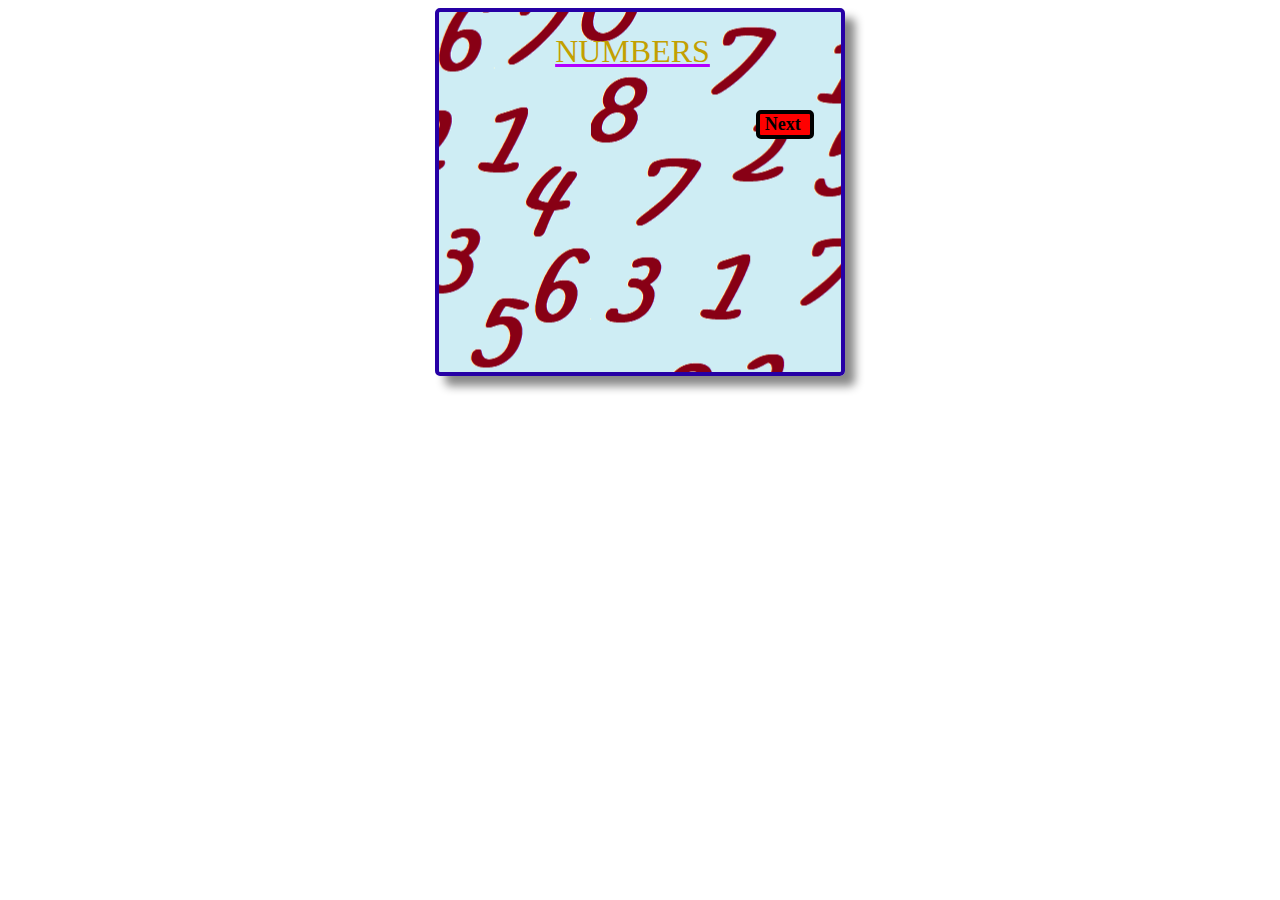
==== maths/multiples/easy/multiples.html @ 3db5d89b "Add files via upload" ====
<!DOCTYPE html>
<html>
	<head>
		<title>Numbers</title>
		<link type='text/css' rel='stylesheet' href='stylesheet1.css'/>
		<link rel="stylesheet" type="text/css" href="https://fonts.googleapis.com/css?family=Open Sans"/>
	</head>
	<body>
		<div id='container'>
			<div id='title'>
				<h1>Numbers</h1>
			</div>
   			<br/>
  			<div id='quiz'></div>
    		<div class='button' id='next'><a href='#'>Next</a></div>
    		<div class='button' id='prev'><a href='#'>Prev</a></div>
    		<div class='button' id='start'> <a href='#'>Start Over</a></div>
    		<!-- <button class='' id='next'>Next</a></button>
    		<button class='' id='prev'>Prev</a></button>
    		<button class='' id='start'> Start Over</a></button> -->
    	</div>

		<script type='text/javascript' src='https://ajax.googleapis.com/ajax/libs/jquery/1.9.1/jquery.min.js'></script>
		<script type="text/javascript" src='questions.json'></script>
		<script type='text/javascript' src='jsquiz2.js'></script>

	</body>
</html>
---- maths/multiples/easy/stylesheet1.css ----
body {
    font-family: Candara Light;
    color: cyan;
 
}

h1 {
    text-align: center;
    font-family: algerian;
    font-weight: 100;
    color: rgb(195, 160, 0);
    text-transform: uppercase;
    text-shadow: black;
}

#title {
    text-decoration: underline;
}

#quiz {
    text-indent: 10px;
    display:none;
}

.button {
    border:4px solid black;
    border-radius:5px;
    width: 40px;
    padding-left:5px;
    padding-right: 5px;
    position: relative;
    float:right;
    background-color: #ff0000;
    color: #00fff2;
    margin: 0 2px 0 2px;
    font-size: large;
    font-weight: bolder;
    
}

.button.active {
    background-color: ;
    color: #525252;
}

button {
    position: relative;
    float:right;
}

.button a {
    text-decoration: none;
    color: black;
}

#container {
    width: 29%;
    margin:auto;
    background-position: center;
    padding: 0 25px 40px 10px;
    background: URL("1.jpg") center no-repeat;
    border:4px solid rgb(38, 0, 165);
    background-repeat: no-repeat;
    background-size:  auto;
    border-radius:5px;
    color: #b300ff;
    font-weight: bold;
    box-shadow: 10px 10px 10px #888;
    height: 320px;

}

@media only screen and (max-width: 1000px){
    #container{
        width: 55%;
        background-attachment: scroll;
        background-position: center;
        background-size: cover;
        background: URL("1.jpg")center no-repeat;
    }
}

@media only screen and (max-width: 300px){
    #container{
        width: 100%;
        background-attachment: scroll;
        background-position: center;
        background-size: cover;
        background: URL("1.jpg")center no-repeat;
    }
}
@media only screen and (max-width: 500px){
    #container{
        width: 100%;
        background-attachment: scroll;
        background-position: center;
        background-size: 100%;
        background: URL("1.jpg")center no-repeat;
    }
}

ul {
    list-style-type: none;
    padding: 0;
    margin: 0;
    
}

#prev {
    display:none;
}

#start {
    display:none;
    width: 100px;
}
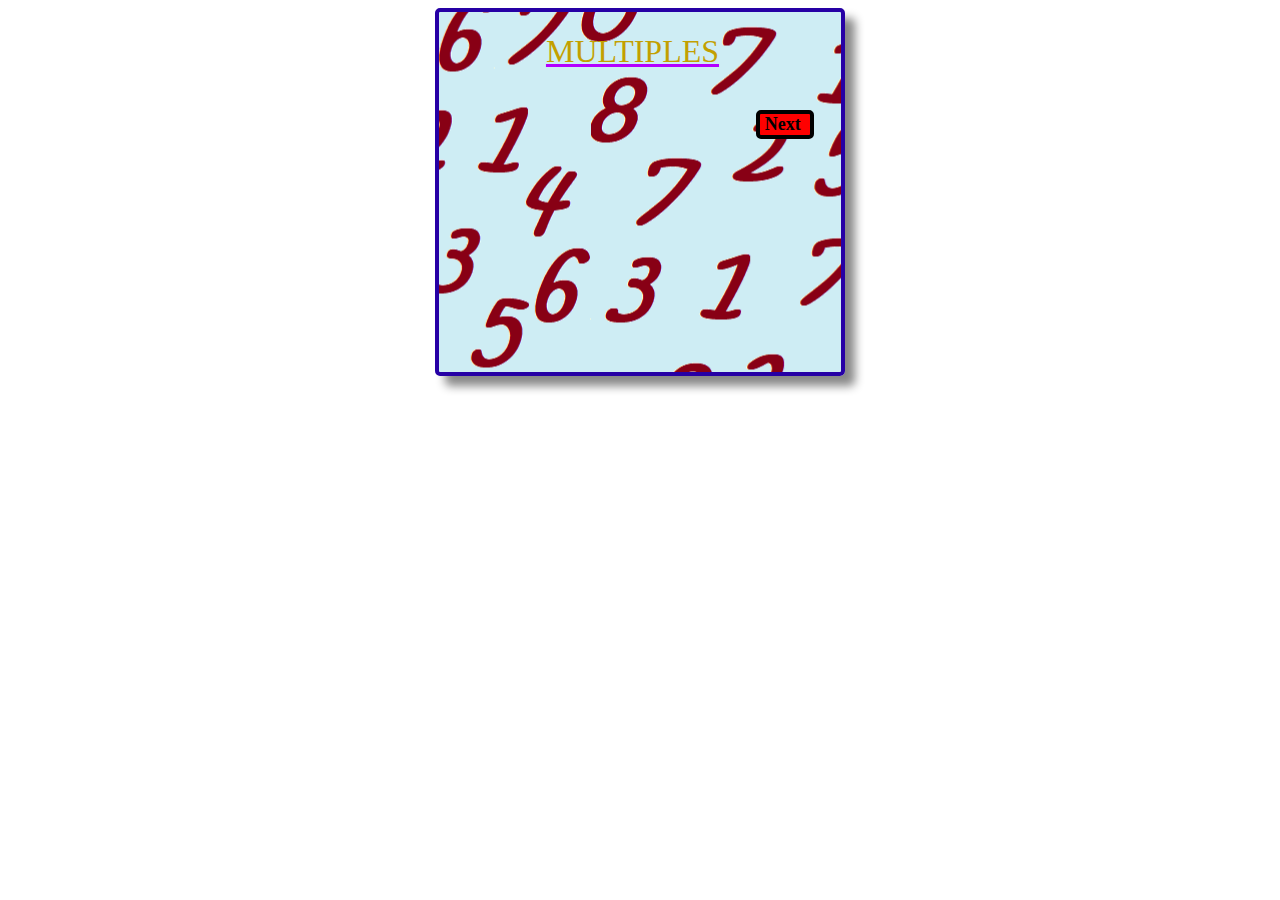
==== commit 6ab84365: "Update multiples.html" ====
--- a/maths/multiples/easy/multiples.html
+++ b/maths/multiples/easy/multiples.html
@@ -1,14 +1,14 @@
 <!DOCTYPE html>
 <html>
 	<head>
-		<title>Numbers</title>
+		<title>Multiples</title>
 		<link type='text/css' rel='stylesheet' href='stylesheet1.css'/>
 		<link rel="stylesheet" type="text/css" href="https://fonts.googleapis.com/css?family=Open Sans"/>
 	</head>
 	<body>
 		<div id='container'>
 			<div id='title'>
-				<h1>Numbers</h1>
+				<h1>Multiples</h1>
 			</div>
    			<br/>
   			<div id='quiz'></div>
